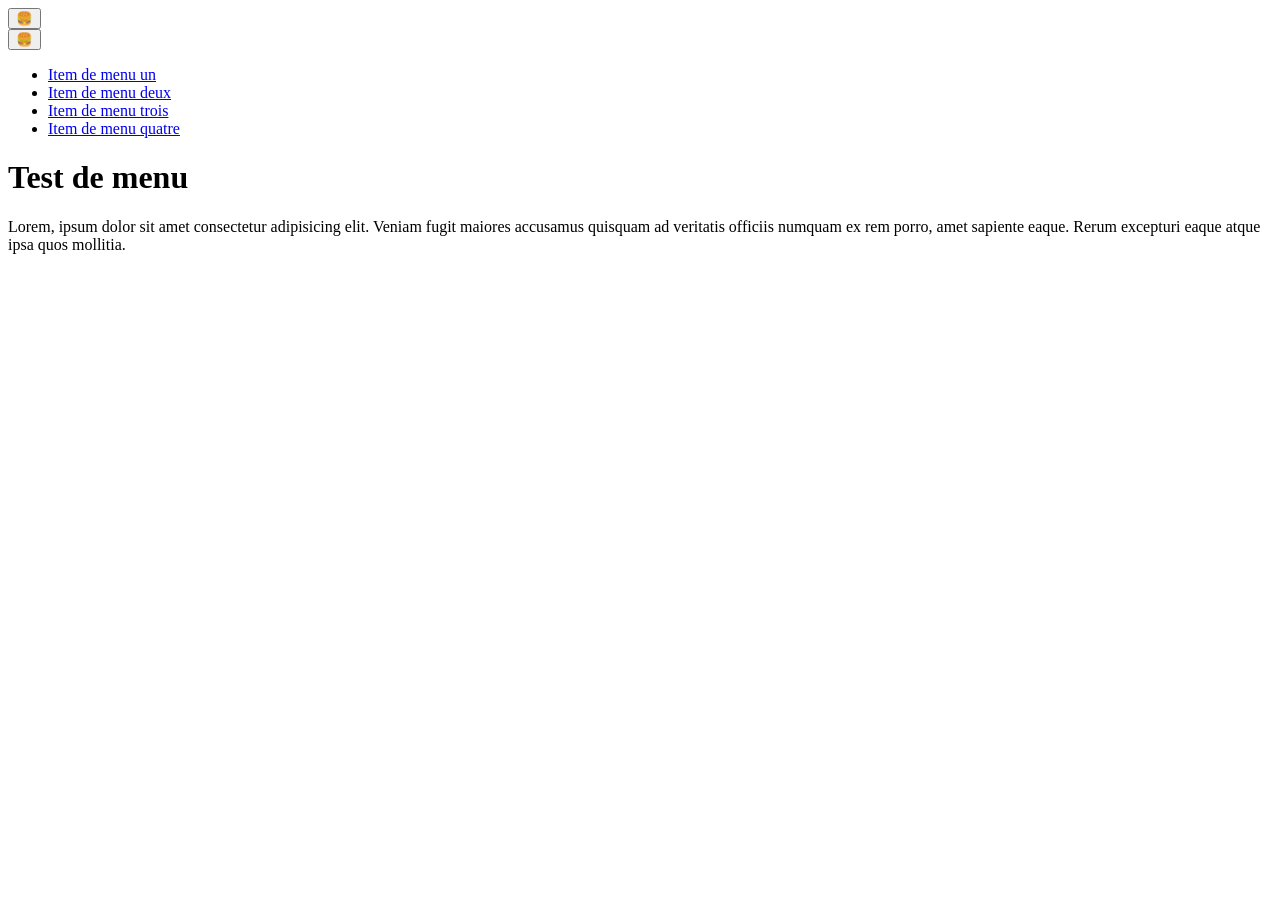
==== index.html @ 624606e5 "Initial commit" ====
<!DOCTYPE html>
<html lang="fr">

<head>
  <meta charset="utf-8">
  <meta name="viewport" content="width=device-width, initial-scale=1">
  <title>Test de menu</title>
  <link rel="stylesheet" href="css/style.css">
</head>

<body>
  <header class="header header--home">

    <!-- Menu principal -->
    <button class="burger" type="button" aria-label="Menu">
      🍔
    </button>

    <nav class="menu" aria-label="Main menu">
      <button class="menu__close burger burger--close" type="button" aria-label="Close the menu">
        🍔
      </button>
      <ul class="menu__list">
        <li class="menu__item"><a class="menu__link" href="#">Item de menu un</a></li>
        <li class="menu__item"><a class="menu__link" href="#">Item de menu deux</a></li>
        <li class="menu__item"><a class="menu__link" href="#">Item de menu trois</a></li>
        <li class="menu__item"><a class="menu__link" href="#">Item de menu quatre</a></li>
      </ul>
    </nav>
    <!-- Fin du menu principal -->
  </header>

  <!-- Contenu principal de la page -->
  <main>
    <h1>Test de menu</h1>
    <p>
      Lorem, ipsum dolor sit amet consectetur adipisicing elit. Veniam fugit maiores accusamus quisquam ad veritatis
      officiis numquam ex rem porro, amet sapiente eaque. Rerum excepturi eaque atque ipsa quos mollitia.
    </p>
  </main>
  <!-- Fin du contenu principal -->

</body>

</html>
---- css/style.css ----
/* code css à faire */
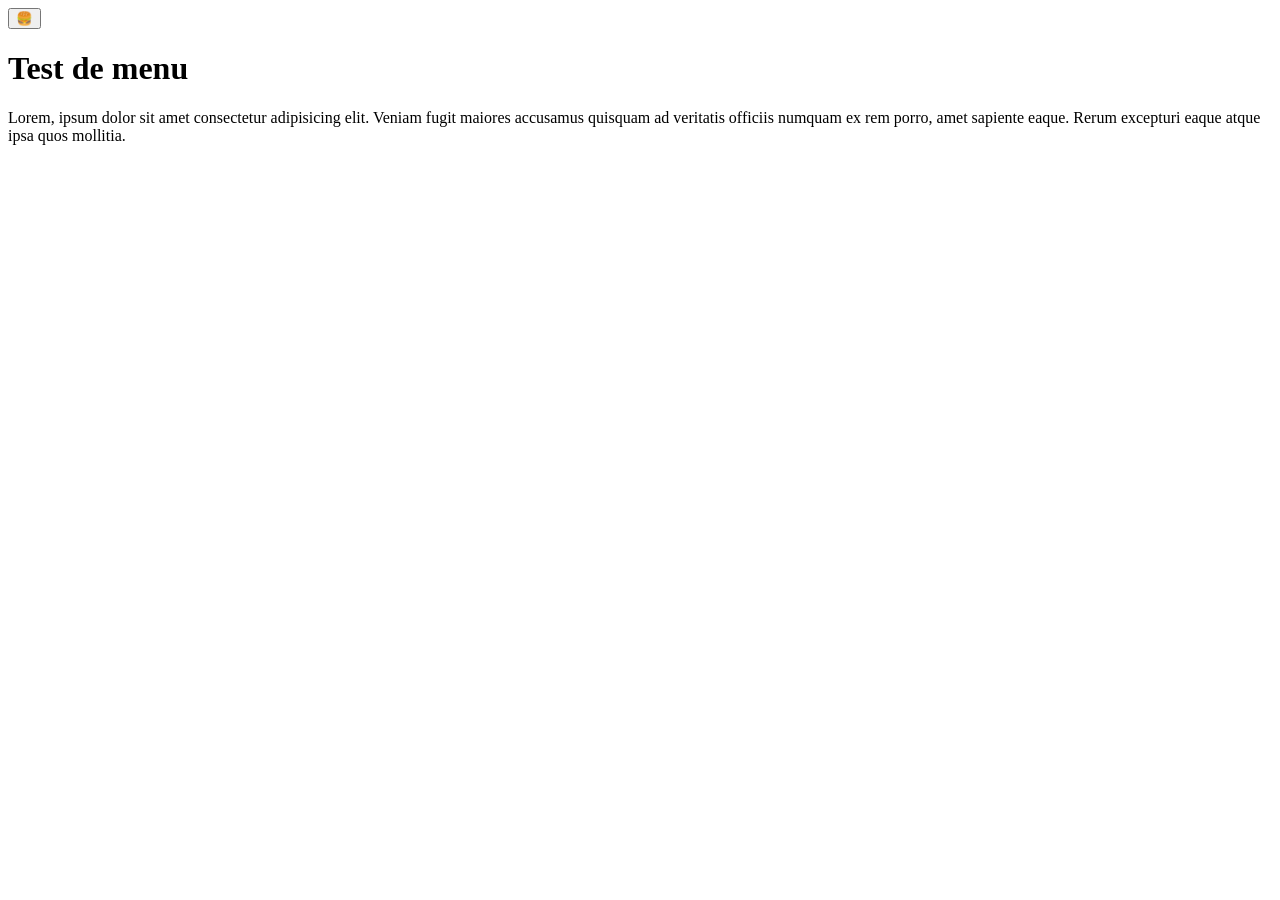
==== commit dc6fbb19: "rendu tp2" ====
--- a/index.html
+++ b/index.html
@@ -11,13 +11,14 @@
 <body>
   <header class="header header--home">
 
-    <!-- Menu principal -->
-    <button class="burger" type="button" aria-label="Menu">
+    <!-- Ouvrir le menu popover depuis le bouton -->
+    <button class="burger" type="button" popovertarget="menu" aria-label="Menu">
       🍔
     </button>
-
-    <nav class="menu" aria-label="Main menu">
-      <button class="menu__close burger burger--close" type="button" aria-label="Close the menu">
+    <!-- déclarer le menu comme popover -->
+    <nav class="menu" id="menu" popover aria-label="Main menu">
+      <!-- Un bouton de fermeture explicite + Focus pour l'accessibilité -->
+      <button class="menu__close burger burger--close" type="button" popovertarget="menu" popovertargetaction="hide" aria-label="Close the menu" autofocus>
         🍔
       </button>
       <ul class="menu__list">
--- a/css/style.css
+++ b/css/style.css
@@ -1 +1,53 @@
 /* code css à faire */
+/* --- menu (popover plein écran) ------------------------------------------ */
+/* La feuille du navigateur a déjà fixé le panneau à l'écran
+   (position: fixed; inset: 0) : on l'étire, sans positionner. */
+.menu {
+  width: 100%;
+  height: 100%;
+  border: 0;
+}
+/* Page figée tant que le menu est ouvert.
+   :has() — extrait fourni : seul moyen, en CSS, de faire remonter l'état
+   du menu jusqu'à la page. */
+html:has(.menu:popover-open) {
+  overflow: hidden;
+}
+/* --- burger ---------------------------- */
+/* --- ajout du curseur sur le bouton --- */
+.burger {
+  cursor: pointer;
+}
+/* --- Le fondu du menu --- */
+.menu {
+  /* … on complète le bloc existant … */
+  transition: 400ms allow-discrete;
+  opacity: 0;
+}
+.menu:popover-open {
+  opacity: 1;
+}
+@starting-style {
+  .menu:popover-open {
+    opacity: 0;
+  }
+}
+/* --- Rotation du bouton de fermeture ---*/
+/* À l'ouverture, même position « hamburger » */
+@starting-style {
+  .menu:popover-open .burger--close {
+    transform: none;
+  }
+}
+
+.menu:popover-open .burger--close {
+  transform: rotate(90deg);
+  transition: 400ms;
+}
+/* /* --- Respecter les préférences de mouvements --- */
+@media (prefers-reduced-motion: reduce) {
+  .menu,
+  .menu .burger--close {
+    transition: none;
+  }
+}
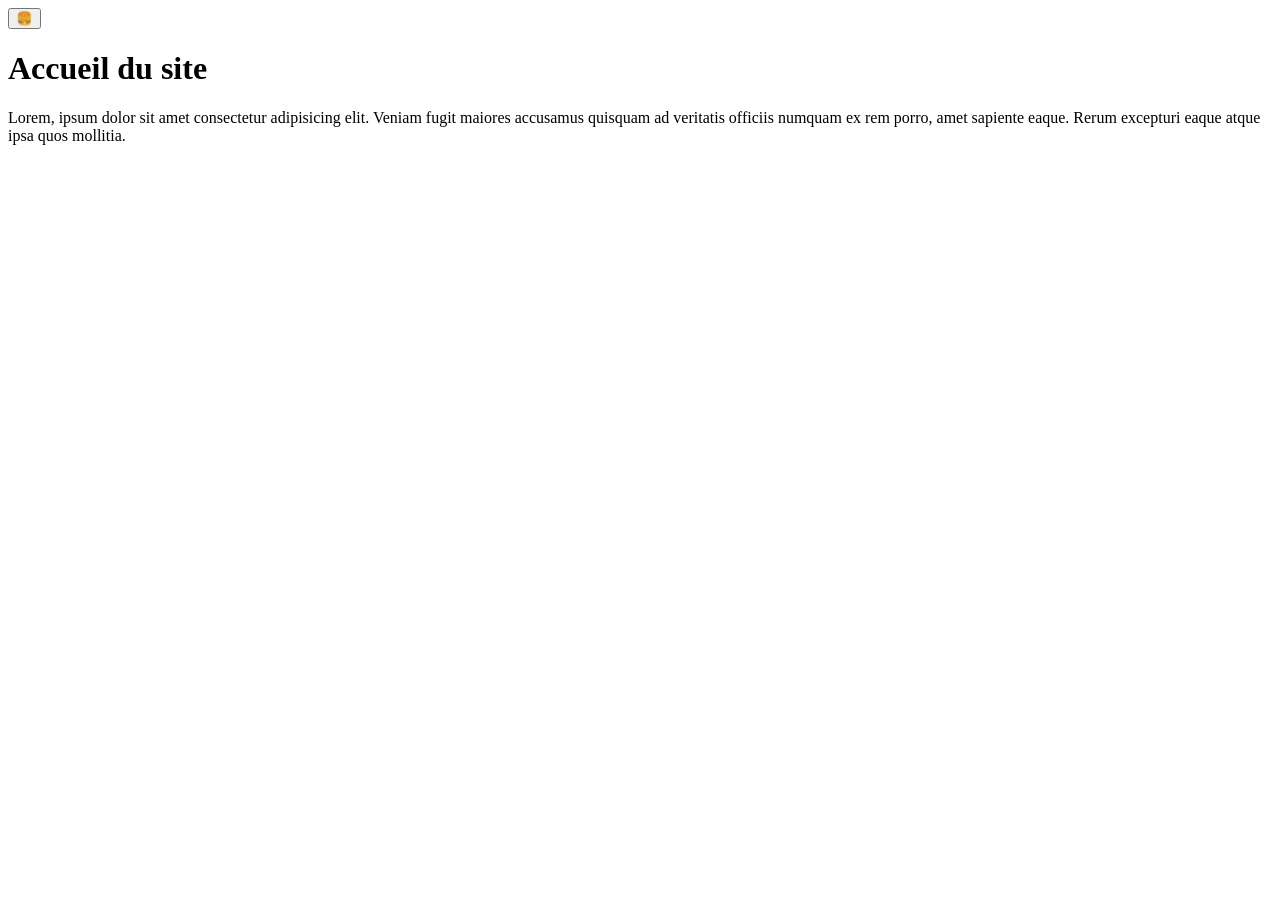
==== commit 32b81f77: "rendu tp 2 et 3" ====
--- a/index.html
+++ b/index.html
@@ -4,8 +4,8 @@
 <head>
   <meta charset="utf-8">
   <meta name="viewport" content="width=device-width, initial-scale=1">
-  <title>Test de menu</title>
-  <link rel="stylesheet" href="css/style.css">
+  <title>Test de menu - Accueil</title>
+  <link rel="stylesheet" href="src/css/style.css">
 </head>
 
 <body>
@@ -15,25 +15,40 @@
     <button class="burger" type="button" popovertarget="menu" aria-label="Menu">
       🍔
     </button>
-    <!-- déclarer le menu comme popover -->
+
+    <!-- Déclarer le menu comme popover + Structure du TP 2 -->
     <nav class="menu" id="menu" popover aria-label="Main menu">
-      <!-- Un bouton de fermeture explicite + Focus pour l'accessibilité -->
+      <!-- Bouton de fermeture -->
       <button class="menu__close burger burger--close" type="button" popovertarget="menu" popovertargetaction="hide" aria-label="Close the menu" autofocus>
         🍔
       </button>
+
+      <h4>menu</h4>
+
       <ul class="menu__list">
-        <li class="menu__item"><a class="menu__link" href="#">Item de menu un</a></li>
-        <li class="menu__item"><a class="menu__link" href="#">Item de menu deux</a></li>
-        <li class="menu__item"><a class="menu__link" href="#">Item de menu trois</a></li>
-        <li class="menu__item"><a class="menu__link" href="#">Item de menu quatre</a></li>
+        <li class="menu__item">
+          <a class="menu__link" href="cats/index.html">Les chats</a>
+          <ul>
+            <li><a class="menu__link" href="cats/chat1.html">chat 1</a></li>
+            <li><a class="menu__link" href="cats/chat2.html">chat 2</a></li>
+          </ul>
+        </li>
+        <li class="menu__item">
+          <a class="menu__link" href="dogs/index.html">Les chiens</a>
+          <ul>
+            <li><a class="menu__link" href="dogs/chien1.html">chien 1</a></li>
+            <li><a class="menu__link" href="dogs/chien2.html">chien 2</a></li>
+          </ul>
+        </li>
       </ul>
     </nav>
     <!-- Fin du menu principal -->
+
   </header>
 
   <!-- Contenu principal de la page -->
   <main>
-    <h1>Test de menu</h1>
+    <h1>Accueil du site</h1>
     <p>
       Lorem, ipsum dolor sit amet consectetur adipisicing elit. Veniam fugit maiores accusamus quisquam ad veritatis
       officiis numquam ex rem porro, amet sapiente eaque. Rerum excepturi eaque atque ipsa quos mollitia.
--- a/src/css/style.css
+++ b/src/css/style.css
@@ -0,0 +1,65 @@
+/* code css à faire */
+/* --- menu (popover plein écran) ------------------------------------------ */
+/* La feuille du navigateur a déjà fixé le panneau à l'écran*/
+.menu {
+  width: 100%;
+  height: 100%;
+  border: 0;
+}
+/* Page figée tant que le menu est ouvert.*/
+html:has(.menu:popover-open) {
+  overflow: hidden;
+}
+/* --- burger ---------------------------- */
+/* --- ajout du curseur sur le bouton --- */
+.burger {
+  cursor: pointer;
+}
+/* --- Le fondu du menu --- */
+.menu {
+  /* … on complète le bloc existant … */
+  transition: 400ms allow-discrete;
+  opacity: 0;
+}
+.menu:popover-open {
+  opacity: 1;
+}
+@starting-style {
+  .menu:popover-open {
+    opacity: 0;
+  }
+}
+/* --- Rotation du bouton de fermeture ---*/
+@starting-style {
+  .menu:popover-open .burger--close {
+    transform: none;
+  }
+}
+
+.menu:popover-open .burger--close {
+  transform: rotate(90deg);
+  transition: 400ms;
+}
+/* /* --- Respecter les préférences de mouvements --- */
+@media (prefers-reduced-motion: reduce) {
+  .menu,
+  .menu .burger--close {
+    transition: none;
+  }
+}
+.media--fullwidth {
+  width: 100%;
+  height: auto;
+}
+
+nav > h4::before {
+  content: url("../../publics/icones/streamline-block-entertainment-books.svg");
+}
+
+nav > ul > li > a::before {
+  content: url("../../publics/icones/streamline-block-arrowheads-left-chevron.svg");
+}
+
+nav > ul > li > ul > li > a::before {
+  content: url("../../publics/icones/la-archive.svg");
+}
